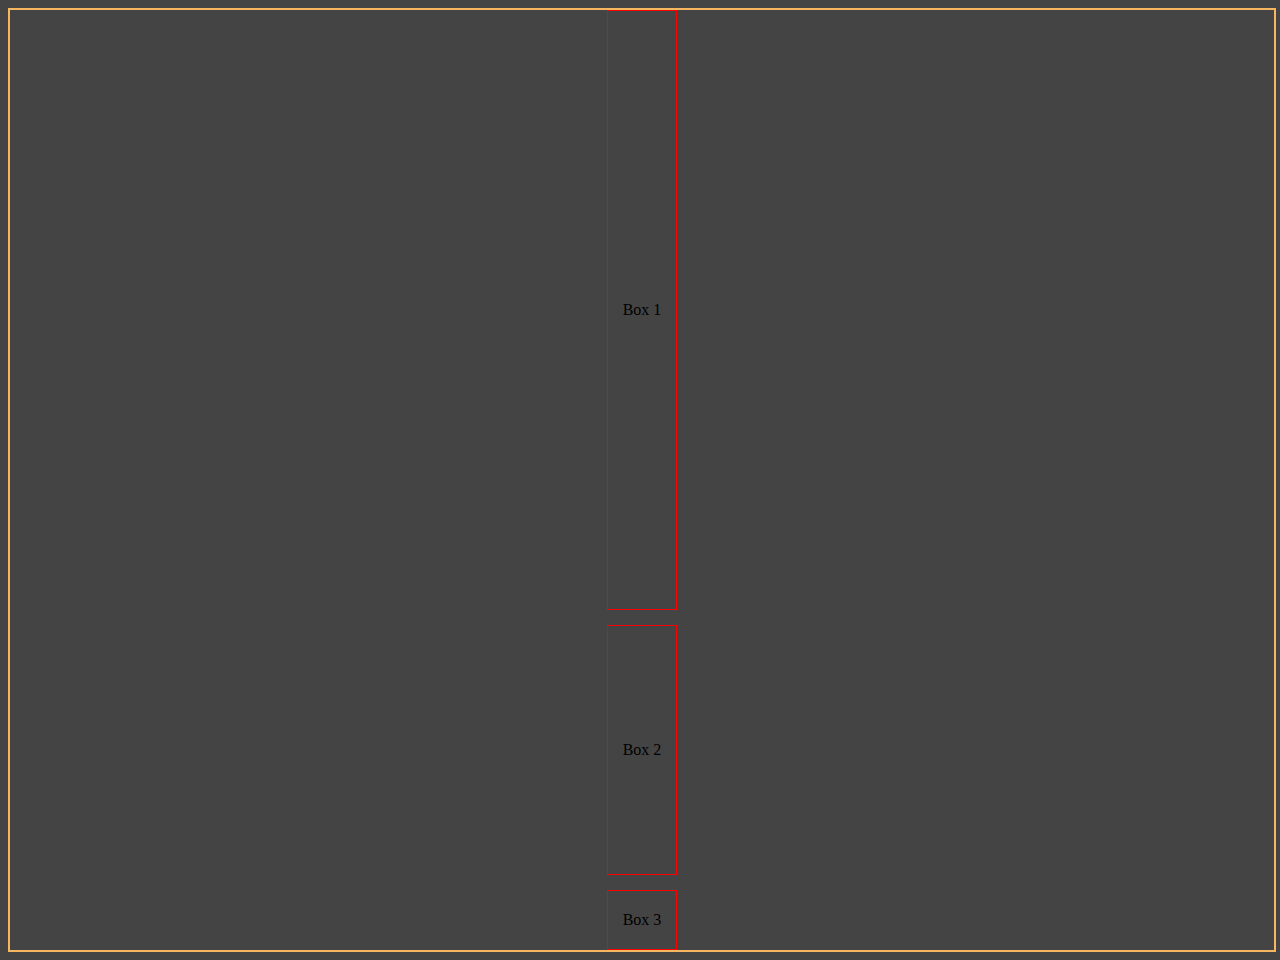
==== 2_css--website-layout--web-components/4_css-grid/4_rows-and-columns-in-action/exercise-1.html @ 97d44bd2 "Grid exercise" ====
<!doctype html>
<html lang="en">
<head>
    <meta charset="UTF-8">
    <meta name="viewport"
          content="width=device-width, user-scalable=no, initial-scale=1.0, maximum-scale=1.0, minimum-scale=1.0">
    <meta http-equiv="X-UA-Compatible" content="ie=edge">
    <title>Exercise 1</title>
    <style>
        body {
            background-color: #444;
            color: #fffff8
            font-size: 27px;
        }

        .container {
            display: grid;
            width: 100%;
            /*grid-template-columns: 300px 300px 200px;*/
            grid-template-rows: 600px 250px 60px;
            margin: auto;
            grid-gap: 15px;
            border: 2px solid rgb(247, 182, 96);
            justify-content: center;
        }

        .box {
            display: flex;
            align-items: center;
            justify-content: center;
            border: 1px solid red;
            padding: 15px;
        }
    </style>
</head>
<body>

<div class="container">
    <div class="box" id="one">Box 1</div>
    <div class="box" id="two">Box 2</div>
    <div class="box" id="three">Box 3</div>
</div>
</body>
</html>
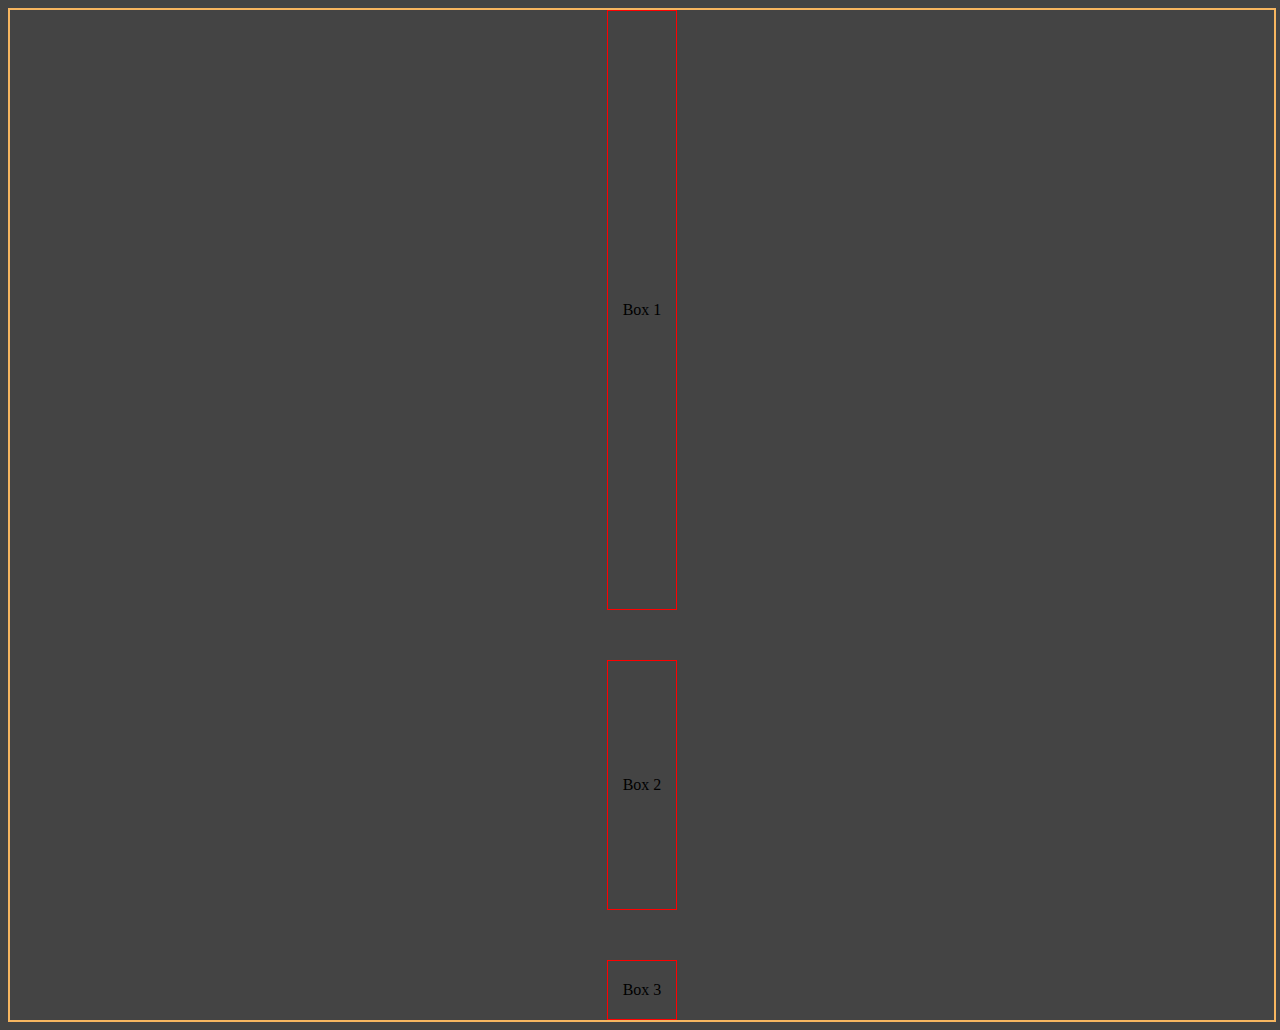
==== commit 987361cd: "Exercise" ====
--- a/2_css--website-layout--web-components/4_css-grid/4_rows-and-columns-in-action/exercise-1.html
+++ b/2_css--website-layout--web-components/4_css-grid/4_rows-and-columns-in-action/exercise-1.html
@@ -19,7 +19,7 @@
             /*grid-template-columns: 300px 300px 200px;*/
             grid-template-rows: 600px 250px 60px;
             margin: auto;
-            grid-gap: 15px;
+            grid-gap: 50px;
             border: 2px solid rgb(247, 182, 96);
             justify-content: center;
         }
